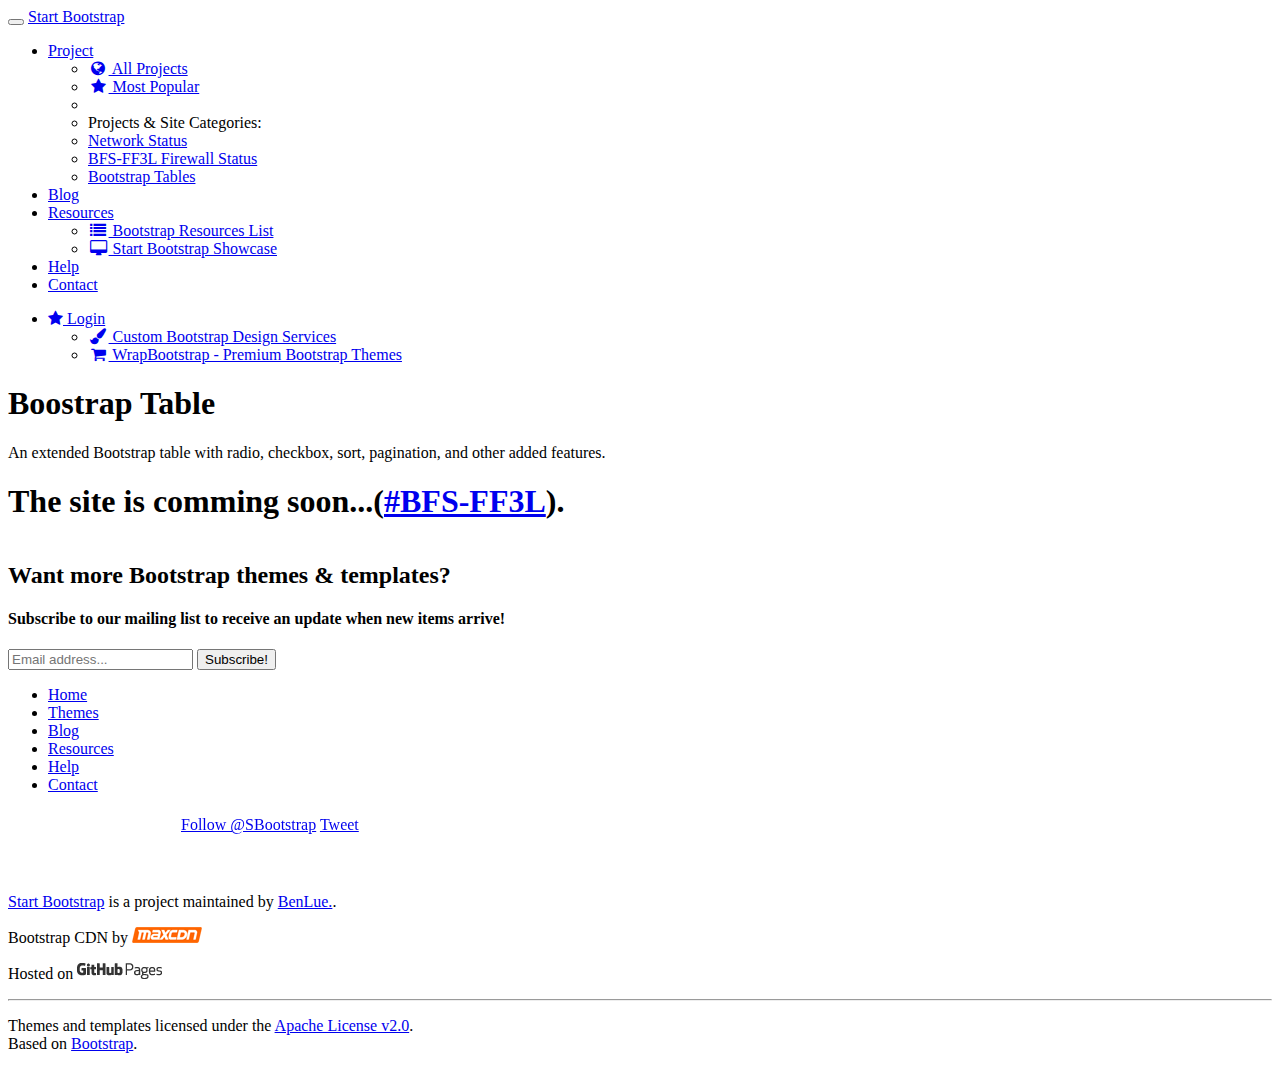
==== project-categories/bfs-ff3l-firewall/index.html @ 736776c2 "Initial commit" ====
<!DOCTYPE html>
<html lang="en">

<head>
<meta charset="utf-8">
<meta name="viewport" content="width=device-width, initial-scale=1.0">
<meta name="description" content="Start Bootstrap's collection of free Bootstrap portfolio themes and templates. Our portfolio themes are perfect for web designers, agencies, artists, and more!">
<meta name="author" content="Start Bootstrap">

<title>
  
    Free Bootstrap Portfolio Themes &amp; Templates - Start Bootstrap
  
</title>

<!-- Google+ Authorship Information -->
<link rel="author" href="https://plus.google.com/+Startbootstrap">
<link rel="publisher" href="https://plus.google.com/+Startbootstrap">

<!-- Canonical -->
<link rel="canonical" href="http://startbootstrap.com/template-categories/portfolios/">

<!-- Fav Icon and Apple Touch Icons -->
<link rel="icon" href="/assets/img/ico/favicon.ico" type="image/x-icon">
<link rel="apple-touch-icon" href="/assets/img/ico/touch-icon-iphone.png">
<link rel="apple-touch-icon" sizes="76x76" href="/assets/img/ico/touch-icon-ipad.png">
<link rel="apple-touch-icon" sizes="120x120" href="/assets/img/ico/touch-icon-iphone-retina.png">
<link rel="apple-touch-icon" sizes="152x152" href="/assets/img/ico/touch-icon-ipad-retina.png">

<!-- Open Graph -->
<meta property="og:title" content="Free Bootstrap Portfolio Themes &amp; Templates">
<meta property="og:site_name" content="Start Bootstrap">
<meta property="og:type" content="website">
<meta property="og:description" content="Start Bootstrap's collection of free Bootstrap portfolio themes and templates. Our portfolio themes are perfect for web designers, agencies, artists, and more!">
<meta property="og:image" content="http://startbootstrap.com/assets/img/og/startbootstrap-logo.jpg">
<meta property="og:url" content="http://startbootstrap.com/template-categories/portfolios/">

<!-- Fonts -->
<link href="http://fonts.googleapis.com/css?family=Montserrat:400,700" rel="stylesheet" type="text/css">
<link href="http://fonts.googleapis.com/css?family=Open+Sans:300,400italic,700italic,400,700" rel="stylesheet" type="text/css">
<link href="http://maxcdn.bootstrapcdn.com/font-awesome/4.2.0/css/font-awesome.min.css" rel="stylesheet" type="text/css">

<!-- Bootstrap Core CSS -->
<link href="/assets/css/bootstrap.min.css" rel="stylesheet" type="text/css">

<!-- Bootstrap Table CSS -->
<link href="/assets/css/bootstrap-table.min.css" rel="stylesheet" type="text/css">


<!-- Start Bootstrap Custom CSS -->
<link href="/assets/css/startbootstrap.css" rel="stylesheet" type="text/css">

<!--[if lt IE 9]>
<script src="https://oss.maxcdn.com/libs/html5shiv/3.7.0/html5shiv.js"></script>
<script src="https://oss.maxcdn.com/libs/respond.js/1.4.2/respond.min.js"></script>
<![endif]-->
</head>

<body>
<!-- Navigation -->
<nav class="navbar navbar-default navbar-fixed-top" role="navigation">
    <div class="container">
        <!-- Brand and toggle get grouped for better mobile display -->
        <div class="navbar-header">
            <button type="button" class="navbar-toggle" data-toggle="collapse" data-target="#bs-example-navbar-collapse-1">
                <span class="sr-only">Toggle navigation</span>
                <span class="icon-bar"></span>
                <span class="icon-bar"></span>
                <span class="icon-bar"></span>
            </button>
            <a class="navbar-brand" href="/">Start Bootstrap</a>
        </div>

        <!-- Collect the nav links, forms, and other content for toggling -->
        <div class="collapse navbar-collapse" id="bs-example-navbar-collapse-1">
            <ul class="nav navbar-nav">
                <li class="dropdown">
                    <a href="#" class="dropdown-toggle" data-toggle="dropdown" title="Our Collection of Templates &amp; Themes">Project <b class="caret"></b></a>
                    <ul class="dropdown-menu">
                        <li>
                            <a href="/template-categories/all"><i class="fa fa-globe fa-fw"></i> All Projects</a>
                        </li>
                        <li>
                            <a href="/template-categories/popular"><i class="fa fa-star fa-fw"></i> Most Popular</a>
                        </li>
                        <li class="divider"></li>
                        <li class="dropdown-header">
                            Projects &amp; Site Categories:
                        </li>
                        <li>
                            <a href="/template-categories/admin-dashboard">Network Status</a>
                        </li>
                        <li>
                            <a href="/template-categories/full-websites">BFS-FF3L Firewall Status</a>
                        </li>
                        <li>
                            <a href="/project-categories/bootstrap-table">Bootstrap Tables</a>
                        </li>
                    </ul>
                </li>
                <li>
                    <a href="#" title="The Official Start Bootstrap Blog">Blog</a>
                </li>
                <li class="dropdown">
                    <a href="#" class="dropdown-toggle" data-toggle="dropdown" title="Bootstrap Related Resources">Resources <b class="caret"></b></a>
                    <ul class="dropdown-menu">
                        <li>
                            <a href="/bootstrap-resources"><i class="fa fa-list fa-fw"></i> Bootstrap Resources List</a>
                        </li>
                        <li>
                            <a href="/showcase"><i class="fa fa-desktop fa-fw"></i> Start Bootstrap Showcase</a>
                        </li>
                    </ul>
                </li>
                <li>
                    <a href="/help" title="Help with Start Bootstrap Templates &amp; Themes">Help</a>
                </li>
                <li>
                    <a href="/contact" title="Contact the Start Bootstrap Team">Contact</a>
                </li>
            </ul>
            <ul class="nav navbar-nav navbar-right">
                <li class="dropdown">
                    <a href="#" class="dropdown-toggle" data-toggle="dropdown" title="Öogin Pannel"><i class="fa fa-star text-yellow"></i> Login <b class="caret"></b></a>
                    <ul class="dropdown-menu">
                        <li>
                            <a href="/bootstrap-design-services"><i class="fa fa-fw fa-paint-brush"></i> Custom Bootstrap Design Services</a>
                        </li>
                        <li>
                            <a href="https://wrapbootstrap.com/?ref=StartBootstrap"><i class="fa fa-fw fa-shopping-cart"></i> WrapBootstrap - Premium Bootstrap Themes</a>
                        </li>
                    </ul>
                </li>
            </ul>
        </div>
        <!-- /.navbar-collapse -->
    </div>
    <!-- /.container -->
</nav>


<header class="sb-page-header">
    <div class="container">
        <h1>Boostrap Table</h1>
        <p>An extended Bootstrap table with radio, checkbox, sort, pagination, and other added features.</p>
        <div id="carbonads-container">
    <div class="carbonad">
        <div id="azcarbon"></div>
        <script type="text/javascript">
        var z = document.createElement("script");
        z.type = "text/javascript";
        z.async = true;
        z.src = "http://engine.carbonads.com/z/51625/azcarbon_2_1_0_HORIZ";
        var s = document.getElementsByTagName("script")[0];
        s.parentNode.insertBefore(z, s);
        </script>
    </div>
</div>

    </div>
</header>

<!-- Page Content -->

<div class="container">
        <h1>The site is comming soon...(<a href="http://gw3.ff3l.net/bfs-ff3l/" target="_blank">#BFS-FF3L</a>).</h1>
        <table id="table"></table>
    </div>
<script>
    $(function () {
        $('#table').bootstrapTable({
            url: 'json/nodes.json',
            columns: [{
                field: 'name',
                title: 'Knotenname',
                sortable: true
            }, {
                field: 'model',
                title: 'Modell',
                sortable: true
            }, {
                field: 'firmware',
                title: 'Firmware',
                sortable: true
            }, {
                field: 'clientcount',
                title: 'Clients',
                sortable: true
            }, {
                field: 'Autoupdate',
                title: 'autoupdate',
                sortable: true
            }],
            responseHandler: function (res) {
                return res.nodes;
            }
        });
    });
</script>

<!-- Footer -->
<div class="cta-mail">
    <div class="container text-center">
        <h2>Want more Bootstrap themes &amp; templates?</h2>
        <h4>Subscribe to our mailing list to receive an update when new items arrive!</h4>
        <div id="mc_embed_signup">
            <form role="form" action="#" method="post" id="mc-embedded-subscribe-form" name="mc-embedded-subscribe-form" target="_blank" novalidate>
                <div class="input-group input-group-lg">
                    <input type="email" name="EMAIL" class="form-control" id="mce-EMAIL" placeholder="Email address...">
                    <span class="input-group-btn">
                        <button type="submit" name="subscribe" id="mc-embedded-subscribe" class="btn btn-default">Subscribe!</button>
                    </span>
                </div>
                <div id="mce-responses">
                    <div class="response" id="mce-error-response" style="display:none"></div>
                    <div class="response" id="mce-success-response" style="display:none"></div>
                </div>
            </form>
        </div>
        <!-- End MailChimp Signup Form -->
    </div>
</div>

<footer>
    <div class="container">
        <div class="row">
            <div class="col-md-6 footer-left">
                <ul class="list-inline">
                    <li>
                        <a href="/">Home</a>
                    </li>
                    <li>
                        <a href="/all-templates">Themes</a>
                    </li>
                    <li>
                        <a href="http://startbootstrap.tumblr.com/">Blog</a>
                    </li>
                    <li>
                        <a href="/bootstrap-resources">Resources</a>
                    </li>
                    <li>
                        <a href="/help">Help</a>
                    </li>
                    <li>
                        <a href="/contact">Contact</a>
                    </li>
                </ul>
                <p>
                    <iframe id="gh-fork" src="http://ghbtns.com/github-btn.html?user=benjule&repo=benjule.github.io&type=fork" allowtransparency="true" frameborder="0" scrolling="0" width="55px" height="20px"></iframe>
                    <iframe id="gh-star" src="http://ghbtns.com/github-btn.html?user=benjule&repo=benjule.github.io&type=watch&count=true" allowtransparency="true" frameborder="0" scrolling="0" width="110px" height="20px"></iframe>
                    <a href="https://twitter.com/SBootstrap" class="twitter-follow-button" data-show-count="false" data-lang="en">Follow @SBootstrap</a>
                    <a href="https://twitter.com/share" class="twitter-share-button" data-url="http://startbootstrap.com" data-via="SBootstrap" data-lang="en">Tweet</a>
                    <br>
                    <span class="g-follow" data-annotation="bubble" data-height="20" data-href="//plus.google.com/116841216196186745329" data-rel="publisher"></span>
                    <span class="g-plusone" data-size="medium" data-href="http://startbootstrap.com/"></span>
                    <br>
                    <iframe src="//www.facebook.com/plugins/like.php?href=https%3A%2F%2Fwww.facebook.com%2FIronSummitMedia&amp;width=450&amp;height=21&amp;colorscheme=light&amp;layout=button_count&amp;action=like&amp;show_faces=false&amp;send=false" scrolling="no" frameborder="0" style="border:none; overflow:hidden; width:150px; height:21px;" allowTransparency="true"></iframe>
                </p>
            </div>
            <div class="col-md-6 footer-right">
                <p><a href="http://benjule.github.io">Start Bootstrap</a> is a project maintained by <a href="http://benjule.github.io">BenLue.</a>.</p>
                <p>Bootstrap CDN by <a href="http://tracking.maxcdn.com/c/99191/3982/378"><img src="/assets/img/maxcdn-logo.png" alt="MaxCDN Logo"></a></p>
                <p>Hosted on <a href="https://pages.github.com/"><img src="/assets/img/gh-pages-logo.png" alt="GitHub Pages Logo"></a></p>
            </div>
        </div>
        <hr>
        <div class="row">
            <div class="col-lg-12 footer-below">
                <p>Themes and templates licensed under the <a href="http://www.apache.org/licenses/LICENSE-2.0">Apache License v2.0</a>.
                <br>Based on <a href="http://getbootstrap.com/">Bootstrap</a>.</p>
            </div>
        </div>
    </div>
</footer>


<!-- JavaScript -->
<script src="https://ajax.googleapis.com/ajax/libs/jquery/1.11.1/jquery.min.js"></script>
<script src="http://maxcdn.bootstrapcdn.com/bootstrap/3.3.0/js/bootstrap.min.js"></script>
<script src="./assets/js/docs.js"></script>
<script src="./assets/js/startbootstrap.js"></script>
<script src="./assets/js/bootstrap-table.min.js"></script>
<script src="./assets/js/bootstrap-table-editable.js"></script>
<script src="./assets/js/bootstrap-editable.js"></script>
<script src="./assets/js/bootstrap-table-export.js"></script>
<script src="./assets/js/tableExport.js"></script>
<script src="./assets/js/jquery.base64.js"></script>
<script src="./assets/js/bootstrap-table-flatJSON.min.js"></script>


</body>

</html>
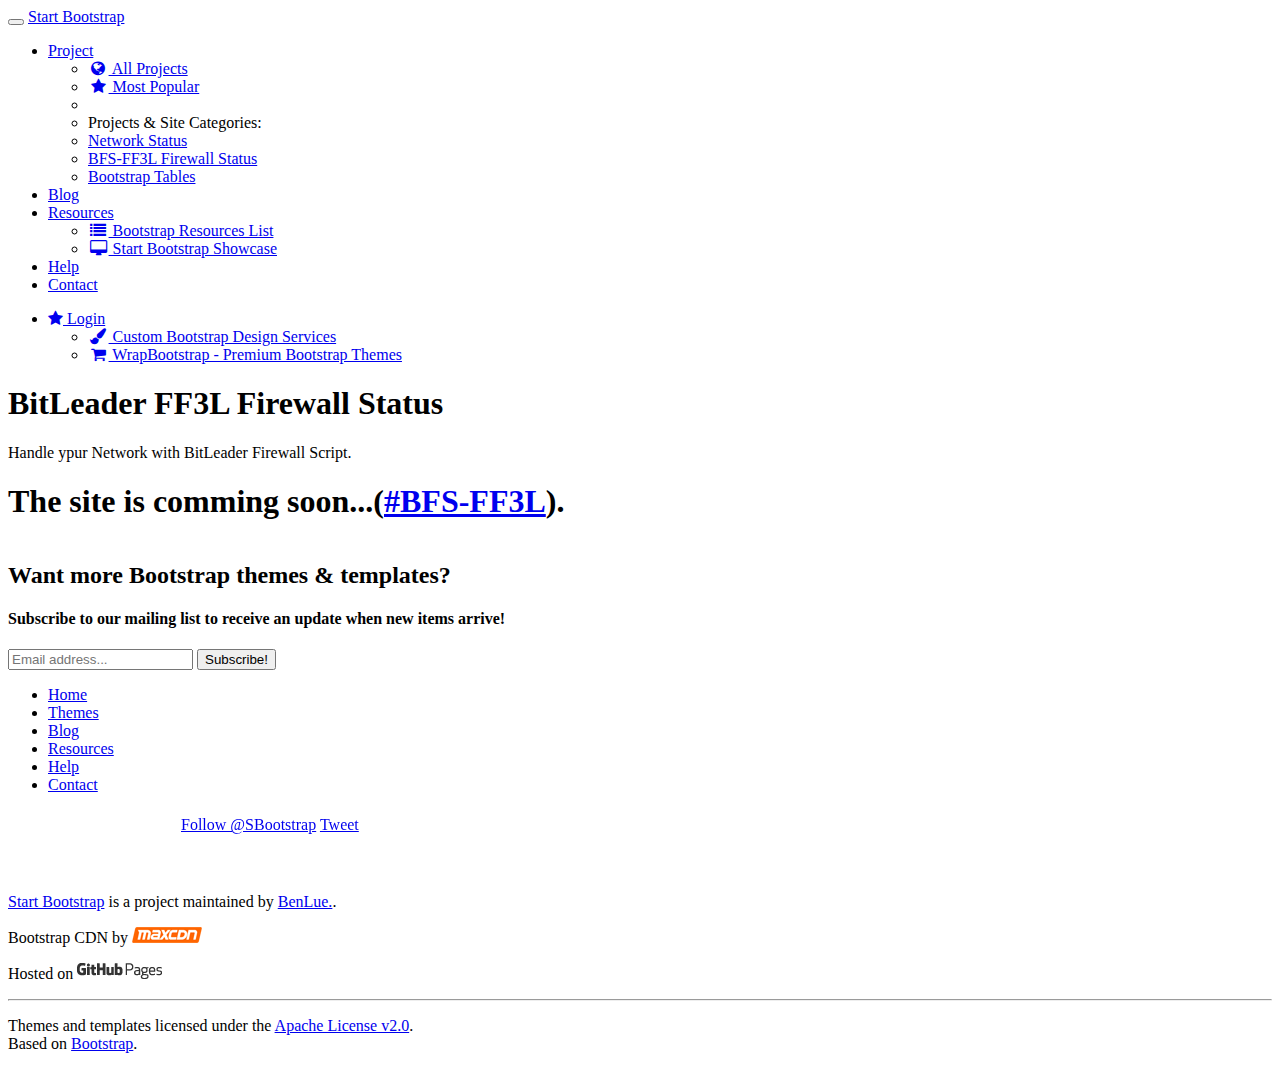
==== commit c3a8dddb: "Initial commit" ====
--- a/project-categories/bfs-ff3l-firewall/index.html
+++ b/project-categories/bfs-ff3l-firewall/index.html
@@ -91,7 +91,7 @@
                             <a href="/template-categories/admin-dashboard">Network Status</a>
                         </li>
                         <li>
-                            <a href="/template-categories/full-websites">BFS-FF3L Firewall Status</a>
+                            <a href="/project-categories/bfs-ff3l-firewall">BFS-FF3L Firewall Status</a>
                         </li>
                         <li>
                             <a href="/project-categories/bootstrap-table">Bootstrap Tables</a>
@@ -141,8 +141,8 @@
 
 <header class="sb-page-header">
     <div class="container">
-        <h1>Boostrap Table</h1>
-        <p>An extended Bootstrap table with radio, checkbox, sort, pagination, and other added features.</p>
+        <h1>BitLeader FF3L Firewall Status</h1>
+        <p>Handle ypur Network with BitLeader Firewall Script.</p>
         <div id="carbonads-container">
     <div class="carbonad">
         <div id="azcarbon"></div>
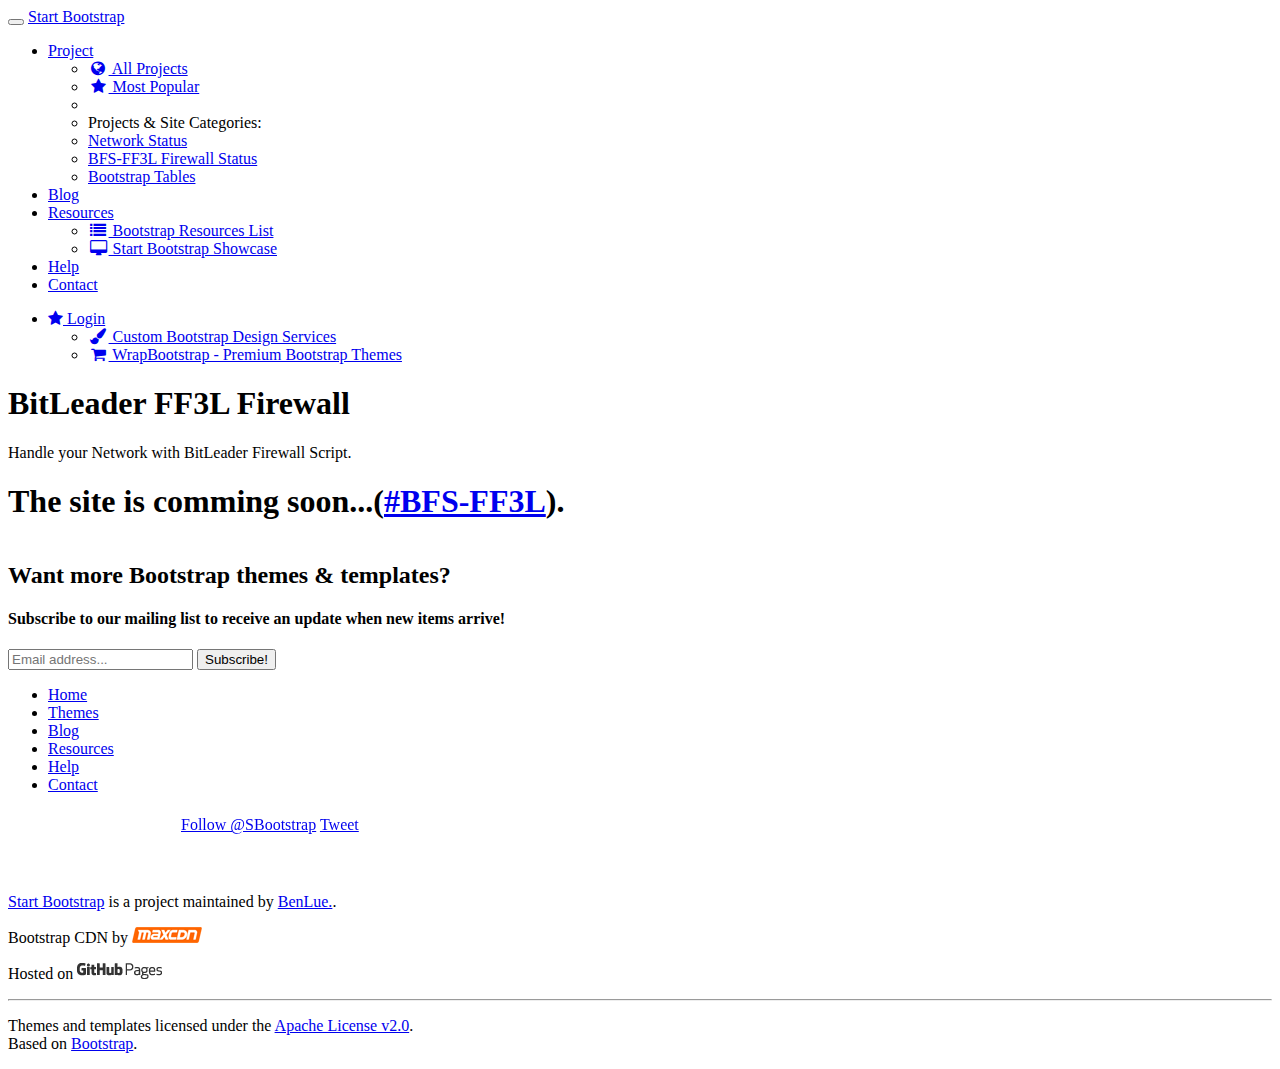
==== commit a4db2691: "Initial commit" ====
--- a/project-categories/bfs-ff3l-firewall/index.html
+++ b/project-categories/bfs-ff3l-firewall/index.html
@@ -141,8 +141,8 @@
 
 <header class="sb-page-header">
     <div class="container">
-        <h1>BitLeader FF3L Firewall Status</h1>
-        <p>Handle ypur Network with BitLeader Firewall Script.</p>
+        <h1>BitLeader FF3L Firewall</h1>
+        <p>Handle your Network with BitLeader Firewall Script.</p>
         <div id="carbonads-container">
     <div class="carbonad">
         <div id="azcarbon"></div>
